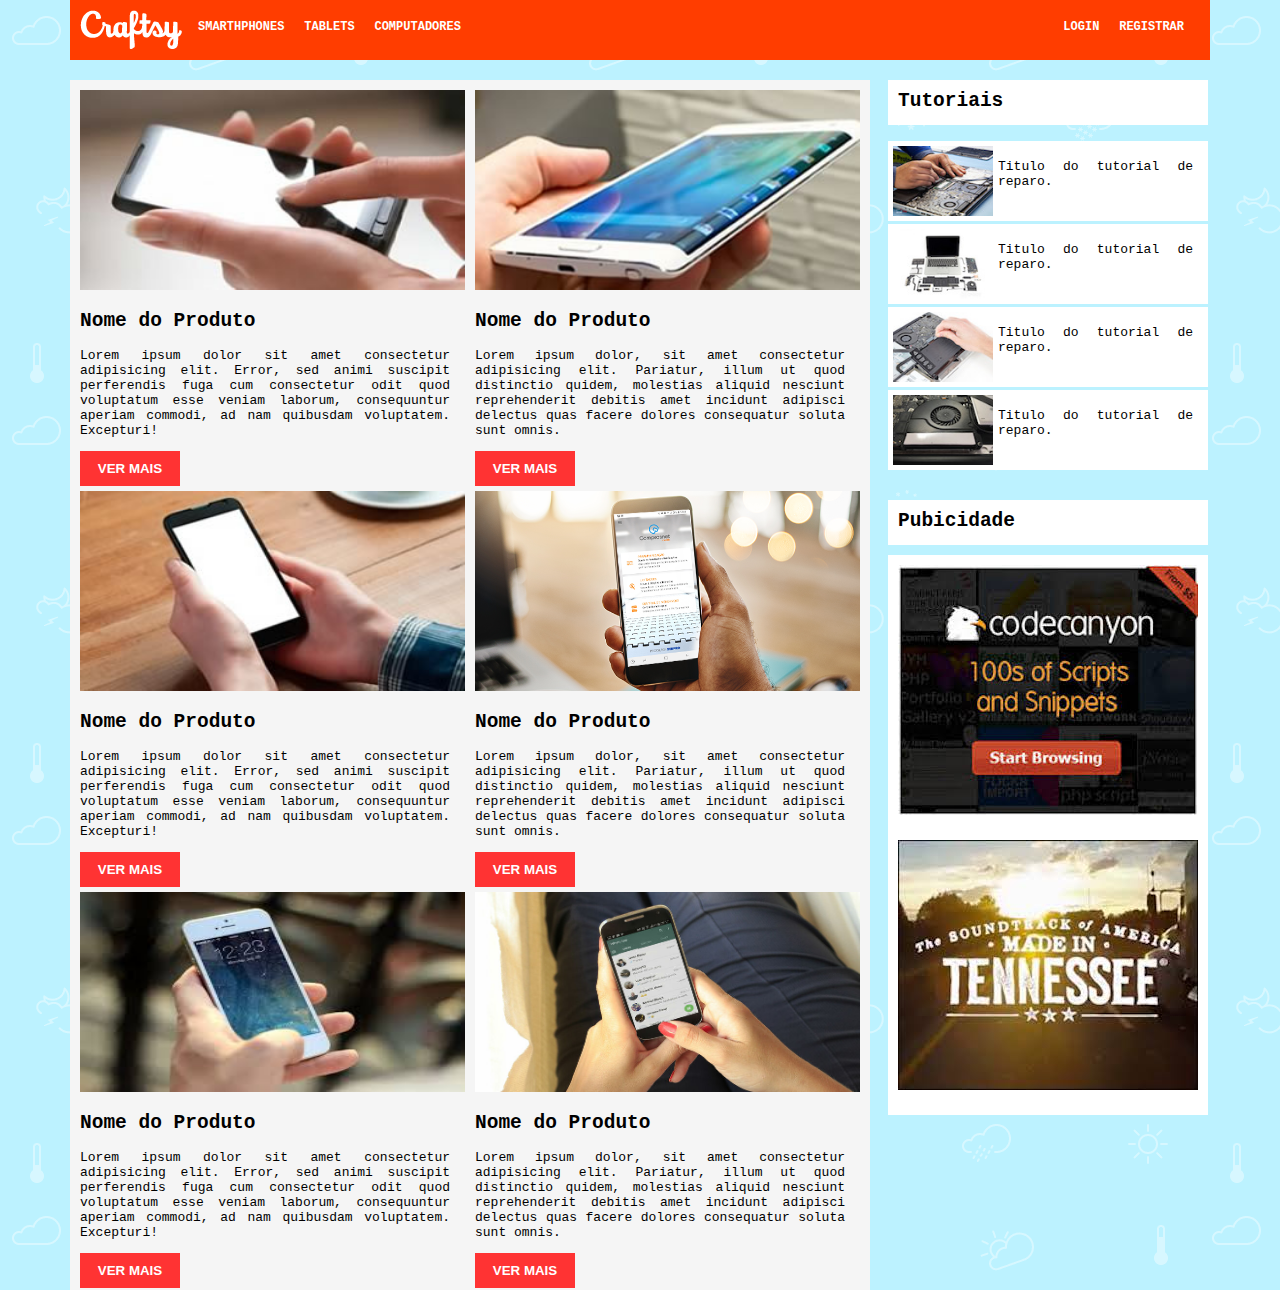
==== index.html @ 6117a771 "Conitando o site" ====
<!DOCTYPE html>
<html lang="pt-br">

<head>
    <meta charset="UTF-8">
    <meta name="viewport" content="width=device-width, initial-scale=1.0">
    <link rel="stylesheet" href="css/style.css">
    <title>Celulares</title>
</head>

<body>
    <!-- 
TAGS SEMANTICAS
<header>
<main>
<nav>
<section>
<article>
<footer>
-->
    <div id="pagina">
        <header>
            <img src="img/logo.png" alt="">

            <nav>
                <ul id="menu">
                    <li><a href="#">smarthphones</a></li>
                    <li><a href="#">tablets</a></li>
                    <li><a href="#">computadores</a></li>
                </ul>

                <ul id="login-regitrar">
                    <li><a href="#">login</a></li>
                    <li><a href="#">registrar</a></li>
                </ul>

            </nav>
        </header>

        <main id="principal">
            <section class="sessao-esquerda">
                <img src="img/img-phone-01.jpg" alt="">
                <h2>Nome do Produto</h2>
                <p>Lorem ipsum dolor sit amet consectetur adipisicing elit. Error, sed animi suscipit perferendis fuga
                    cum consectetur odit quod voluptatum esse veniam laborum, consequuntur aperiam commodi, ad nam
                    quibusdam voluptatem. Excepturi!</p>
                <button>VER MAIS</button>
            </section>
            <section class="sessao-direita">
                <img src="img/img-phone-02.jpg" alt="">
                <h2>Nome do Produto</h2>
                <p>Lorem ipsum dolor, sit amet consectetur adipisicing elit. Pariatur, illum ut quod distinctio quidem,
                    molestias aliquid nesciunt reprehenderit debitis amet incidunt adipisci delectus quas facere dolores
                    consequatur soluta sunt omnis.</p>
                <button>VER MAIS</button>
            </section>
            <section class="sessao-esquerda">
                <img src="img/img-phone-03.jpg" alt="">
                <h2>Nome do Produto</h2>
                <p>Lorem ipsum dolor sit amet consectetur adipisicing elit. Error, sed animi suscipit perferendis fuga
                    cum consectetur odit quod voluptatum esse veniam laborum, consequuntur aperiam commodi, ad nam
                    quibusdam voluptatem. Excepturi!</p>
                <button>VER MAIS</button>
            </section>
            <section class="sessao-direita">
                <img src="img/img-phone-04.jpg" alt="">
                <h2>Nome do Produto</h2>
                <p>Lorem ipsum dolor, sit amet consectetur adipisicing elit. Pariatur, illum ut quod distinctio quidem,
                    molestias aliquid nesciunt reprehenderit debitis amet incidunt adipisci delectus quas facere dolores
                    consequatur soluta sunt omnis.</p>
                <button>VER MAIS</button>
            </section>
            <section class="sessao-esquerda">
                <img src="img/img-phone-05.jpg" alt="">
                <h2>Nome do Produto</h2>
                <p>Lorem ipsum dolor sit amet consectetur adipisicing elit. Error, sed animi suscipit perferendis fuga
                    cum consectetur odit quod voluptatum esse veniam laborum, consequuntur aperiam commodi, ad nam
                    quibusdam voluptatem. Excepturi!</p>
                <button>VER MAIS</button>
            </section>
            <section class="sessao-direita">
                <img src="img/img-phone-06.jpg" alt="">
                <h2>Nome do Produto</h2>
                <p>Lorem ipsum dolor, sit amet consectetur adipisicing elit. Pariatur, illum ut quod distinctio quidem,
                    molestias aliquid nesciunt reprehenderit debitis amet incidunt adipisci delectus quas facere dolores
                    consequatur soluta sunt omnis.</p>
                <button>VER MAIS</button>
            </section>

        </main>

        <aside id="tutorial">
            <h2 id="tutorial">Tutoriais</h2>
            <section>
                <img src="img/aside-01.jpg" alt="">
                <p>Titulo do tutorial de reparo.</p>
            </section>
            <section>
                <img src="img/aside-02.jpg" alt="">
                <p>Titulo do tutorial de reparo.</p>
            </section>
            <section>
                <img src="img/aside-03.jpg" alt="">
                <p>Titulo do tutorial de reparo.</p>
            </section>
            <section>
                <img src="img/aside-04.jpg" alt="">
                <p>Titulo do tutorial de reparo.</p>
            </section>

            <h2 id="publicidade">Pubicidade</h2>
            <section class="baner-publicidade">
                <img src="img/ad-01.jpg" alt="">
                <img src="img/ad-02.jpg" alt="">
            </section>
          

        </aside>
    </div>
    <footer></footer>
</body>

</html>
---- css/style.css ----
body{
    margin: 0px;
    padding: 0px;
    background-image: url("/img/bg-2.png");
    font-family:monospace
}
p{
    text-align: justify;
    margin-right: 15px;
}

div#pagina{
    width: 1140px;
    height: 1210px;
    margin: auto;
}
header{
    height: 60px;
    background-color: #ff3d00;
    margin: auto;
    margin-bottom: 20px;
}

header img {
    margin: 10px;
    float: left;
}

ul{
    display: inline-block;
    padding-inline-start:0px;
}

ul li{
    display: inline-block;
    margin-top: 6px;
}

ul li a{
    text-decoration: none;
    text-transform: uppercase;
}
ul#menu {
    float: left;
    
}
ul#menu li a{
    margin: 6px;
    font-size: 12px;
    font-weight:bold;
    color: white;
}
ul#login-regitrar{
    float: right;
    padding-right: 20px;
}

ul#login-regitrar li a{
    margin: 6px;
    font-size: 12px;
    font-weight:bold;
    color: white;
}

main{
    width: 800px;
    height: 1210px;
    background-color: whitesmoke;
    float: left;
   
}
section.sessao-esquerda{
    width: 385px;
    height: 381px;
   
    margin-top: 10px;
    margin-bottom: 10px;
    margin-left: 10px;
    float: left;
}
section.sessao-direita{
    width: 385px;
    height: 381px;
   
    margin-top: 10px;
    margin-bottom: 10px;
    margin-right: 10px;
    float: right;
}
section img{
    width: 385px;
    height: 200px;
    
}

aside{
    width: 320px;
    height: 1210px;
   
    
    float: right;
    padding-left: 2px;
    padding-right: 2px;
}
 aside h2#tutorial{
     margin-top:0 ;
     height: 35px;
     background-color: white;
     padding-top: 10px;
     padding-left: 10px;

 }

 aside section{
     height: 80px;
     background-color: white;
    

 }

 aside img{
     width: 100px;
     height: 70px;
     padding: 5px;
     float: left;
 }
 aside p{
    padding-top:18px ;
    margin-block-start: 3px;
    
 }
 aside h2#publicidade{
    margin-top:30px ;
    margin-bottom: 10px;
    height: 35px;
    background-color: white;
    padding-top: 10px;
    padding-left: 10px;

}
section.baner-publicidade{
    height: 550px;
    padding: 5px;
}
section.baner-publicidade img{
    width: 300px;
    height: 250px;
    margin-bottom: 15px;
   
}

section button{
    width: 100px;
    height: 35px;
    border: none;
    background-color:#ff3333;
    color: white;
    font-weight: bold;
}
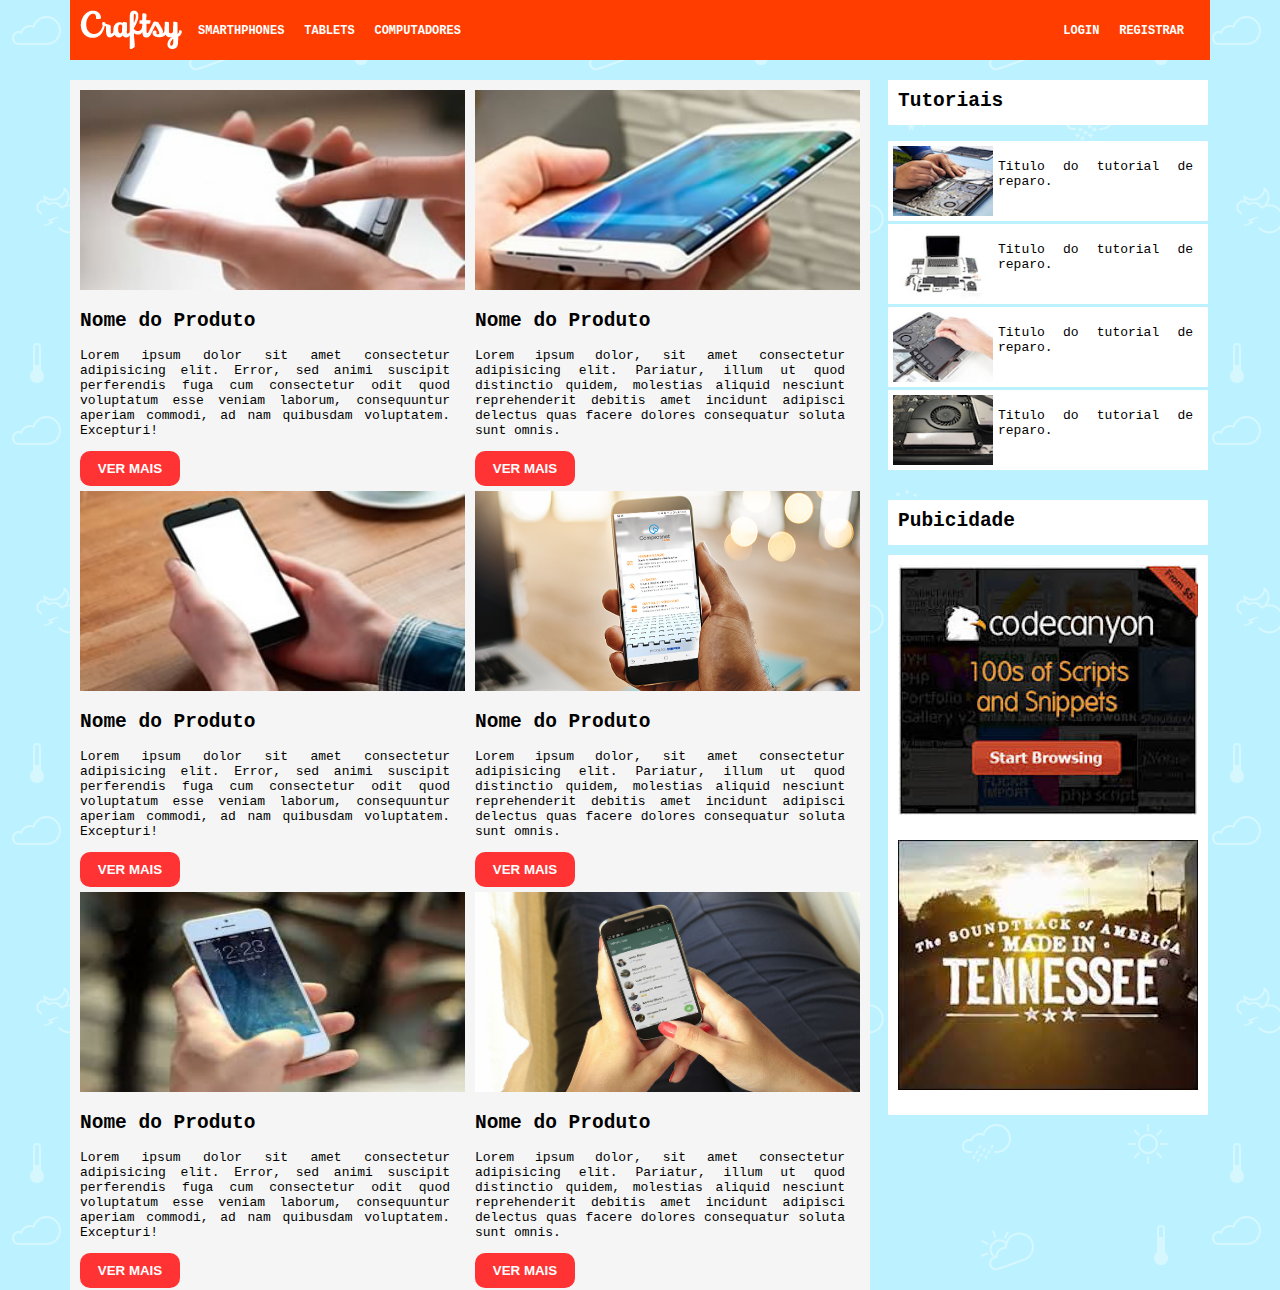
==== commit 80c15111: "tela login pronta" ====
--- a/index.html
+++ b/index.html
@@ -8,9 +8,9 @@
     <title>Celulares</title>
 </head>
 
-<body>
+<body >
     <!-- 
-TAGS SEMANTICAS
+
 <header>
 <main>
 <nav>
@@ -24,14 +24,14 @@
 
             <nav>
                 <ul id="menu">
-                    <li><a href="#">smarthphones</a></li>
+                    <li><a href="index.html">smarthphones</a></li>
                     <li><a href="#">tablets</a></li>
                     <li><a href="#">computadores</a></li>
                 </ul>
 
                 <ul id="login-regitrar">
-                    <li><a href="#">login</a></li>
-                    <li><a href="#">registrar</a></li>
+                    <li><a href="login.html">login</a></li>
+                    <li><a href="registro.html">registrar</a></li>
                 </ul>
 
             </nav>
--- a/css/style.css
+++ b/css/style.css
@@ -1,20 +1,22 @@
-body{
+body {
     margin: 0px;
     padding: 0px;
-    background-image: url("/img/bg-2.png");
-    font-family:monospace
-}
-p{
+    background-image: url("../img/bg-2.png");
+    font-family: monospace
+}
+
+p {
     text-align: justify;
     margin-right: 15px;
 }
 
-div#pagina{
+div#pagina {
     width: 1140px;
     height: 1210px;
     margin: auto;
 }
-header{
+
+header {
     height: 60px;
     background-color: #ff3d00;
     margin: auto;
@@ -26,111 +28,145 @@
     float: left;
 }
 
-ul{
+ul {
     display: inline-block;
-    padding-inline-start:0px;
-}
-
-ul li{
+    padding-inline-start: 0px;
+    margin-bottom: 5px;
+    margin-block-start: 6px;
+}
+
+ul li {
     display: inline-block;
-    margin-top: 6px;
-}
-
-ul li a{
+
+    padding-top: 8px;
+}
+
+ul li:hover {
+    background-color: #bef2ff;
+    height: 25px;
+    border-radius: 10px;
+    border: none;
+
+
+}
+
+
+
+ul li a {
     text-decoration: none;
     text-transform: uppercase;
 }
+
 ul#menu {
     float: left;
-    
-}
-ul#menu li a{
+    margin-block-start: 15px
+}
+
+ul#menu li a {
     margin: 6px;
     font-size: 12px;
-    font-weight:bold;
-    color: white;
-}
-ul#login-regitrar{
+    font-weight: bold;
+    color: white;
+}
+
+ul#menu li a:hover {
+    color: #ff3d00;
+
+}
+
+ul#login-regitrar li :hover {
+    color: #ff3d00;
+    font-weight: bolder;
+}
+
+ul#login-regitrar {
     float: right;
     padding-right: 20px;
-}
-
-ul#login-regitrar li a{
+    margin-block-start: 15px;
+}
+
+ul#login-regitrar li a {
     margin: 6px;
     font-size: 12px;
-    font-weight:bold;
-    color: white;
-}
-
-main{
+    font-weight: bold;
+    color: white;
+}
+
+main#principal {
     width: 800px;
     height: 1210px;
     background-color: whitesmoke;
     float: left;
-   
-}
-section.sessao-esquerda{
+
+}
+
+section.sessao-esquerda {
     width: 385px;
     height: 381px;
-   
+
     margin-top: 10px;
     margin-bottom: 10px;
     margin-left: 10px;
     float: left;
 }
-section.sessao-direita{
+
+section.sessao-direita {
     width: 385px;
     height: 381px;
-   
+
     margin-top: 10px;
     margin-bottom: 10px;
     margin-right: 10px;
     float: right;
 }
-section img{
+
+section img {
     width: 385px;
     height: 200px;
-    
-}
-
-aside{
+
+}
+
+aside {
     width: 320px;
     height: 1210px;
-   
-    
+
+
     float: right;
     padding-left: 2px;
     padding-right: 2px;
 }
- aside h2#tutorial{
-     margin-top:0 ;
-     height: 35px;
-     background-color: white;
-     padding-top: 10px;
-     padding-left: 10px;
-
- }
-
- aside section{
-     height: 80px;
-     background-color: white;
-    
-
- }
-
- aside img{
-     width: 100px;
-     height: 70px;
-     padding: 5px;
-     float: left;
- }
- aside p{
-    padding-top:18px ;
+
+aside h2#tutorial {
+    margin-top: 0;
+    height: 35px;
+    background-color: white;
+    padding-top: 10px;
+    padding-left: 10px;
+
+}
+
+aside section {
+    height: 80px;
+    background-color: white;
+
+
+}
+
+aside img {
+    width: 100px;
+    height: 70px;
+    padding: 5px;
+    float: left;
+}
+
+aside p {
+    padding-top: 18px;
     margin-block-start: 3px;
-    
- }
- aside h2#publicidade{
-    margin-top:30px ;
+
+}
+
+aside h2#publicidade {
+    margin-top: 30px;
     margin-bottom: 10px;
     height: 35px;
     background-color: white;
@@ -138,23 +174,90 @@
     padding-left: 10px;
 
 }
-section.baner-publicidade{
+
+section.baner-publicidade {
     height: 550px;
     padding: 5px;
 }
-section.baner-publicidade img{
+
+section.baner-publicidade img {
     width: 300px;
     height: 250px;
     margin-bottom: 15px;
-   
-}
-
-section button{
+
+}
+
+section button {
     width: 100px;
     height: 35px;
     border: none;
-    background-color:#ff3333;
+    background-color: #ff3333;
     color: white;
     font-weight: bold;
 }
 
+
+/*Tela lofin*/
+main#login {
+    width: 1140px;
+    height: 1210px;
+
+    float: left;
+
+
+}
+
+form#form-login {
+    width: 350px;
+    height: 400px;
+    margin: auto;
+    text-align: center;
+}
+
+form h1 {
+    color: rgb(31, 31, 31)
+}
+
+label {
+    display: block;
+    text-align: left;
+    width: 350px;
+    margin-bottom: 5px;
+    font-size: 15px;
+    color: rgb(31, 31, 31)
+}
+
+input {
+    width: 346px;
+    height: 25px;
+    margin-bottom: 20px;
+
+}
+
+form#form-login input#check-login {
+    width: 20px;
+    float: right;
+
+}
+
+form#form-login label#label-check-login {
+    width: 110px;
+    float: right;
+    display: inline-block;
+    padding-top: 5px;
+}
+
+button{
+    position: relative;
+    width: 120px;
+    height: 32px;
+    border: none;
+    border-radius: 10px;
+    color: white;
+    background-color: #008ebc
+
+}
+form#form-login button {
+    top: 100px;
+    right: 47px;
+    }